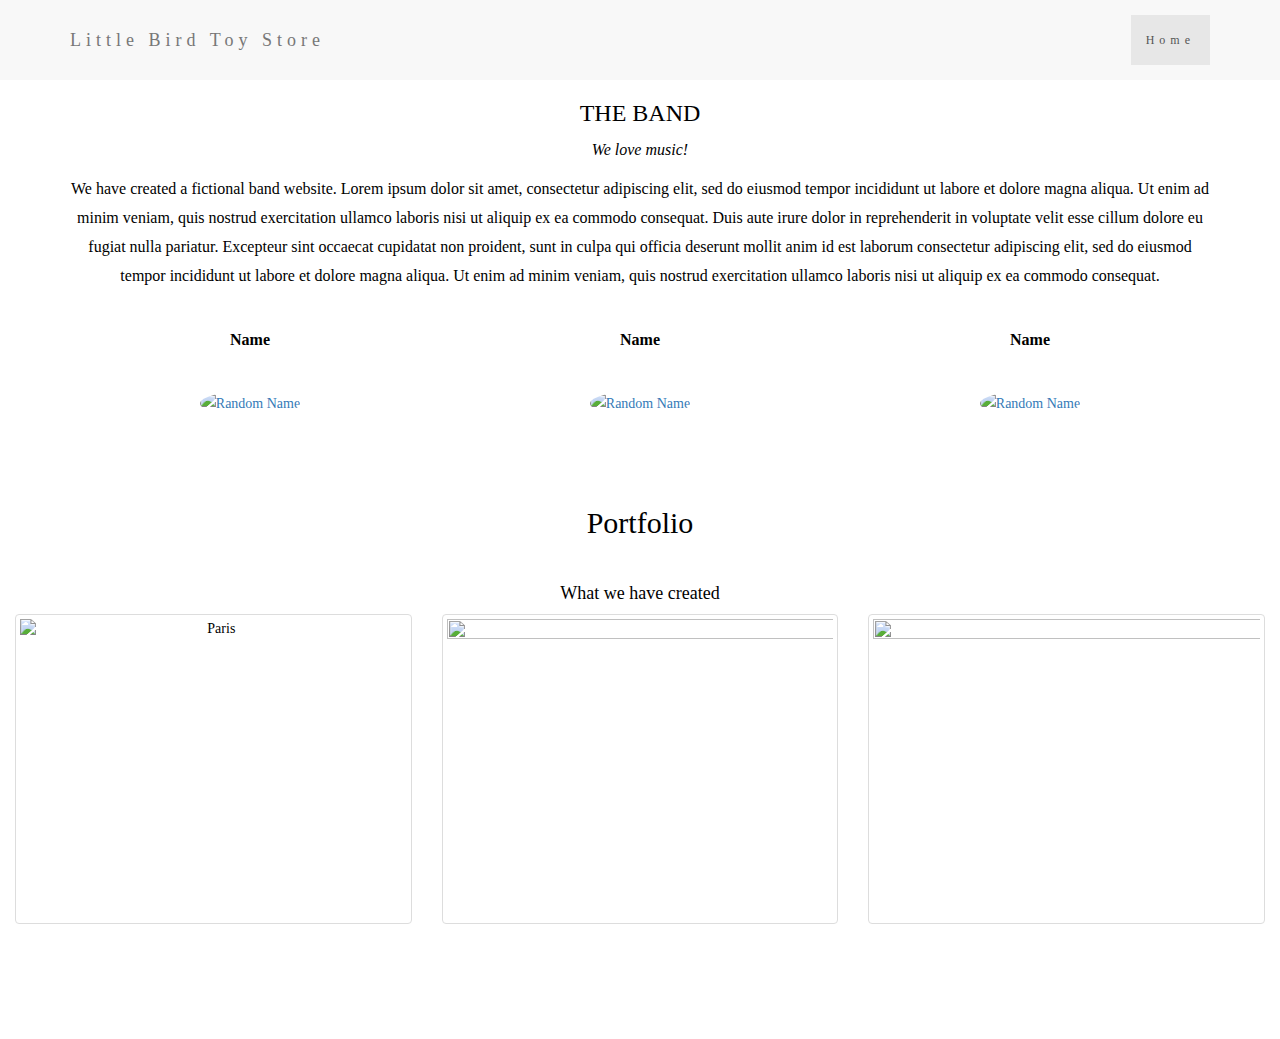
==== Little Bird Toys.html @ 3832e301 "Add files via upload" ====
<!DOCTYPE html>
<html lang="en">
<head>
  <title>Bootstrap Theme Simply Me</title>
  <meta charset="utf-8">
  <meta name="viewport" content="width=device-width, initial-scale=1">
  <link rel="stylesheet" href="https://maxcdn.bootstrapcdn.com/bootstrap/3.4.1/css/bootstrap.min.css">
  <link href="https://fonts.googleapis.com/css?family=Montserrat" rel="stylesheet">
  <script src="https://ajax.googleapis.com/ajax/libs/jquery/3.6.0/jquery.min.js"></script>
  <script src="https://maxcdn.bootstrapcdn.com/bootstrap/3.4.1/js/bootstrap.min.js"></script>
  <style>
  body {
    font-family: Georgia, 'Times New Roman', Times, serif;
    font-style: bold;
    line-height: 1.8;
    color: #000000;
  }
  p {font-size: 16px;}
  .margin {margin-bottom: 45px;}
  .bg-1 { 
    background-color: #006eff; /* Green */
    color: #ffffff;
  }
  .bg-2 { 
    background-color: #474e5d; /* Dark Blue */
    color: #ffffff;
  }
  .bg-3 { 
    background-color: #ffffff; /* White */
    color: #555555;
  }
  .bg-4 { 
    background-color: #2f2f2f; /* Black Gray */
    color: #fff;
  }
  .container-fluid {
    padding-top: 70px;
    padding-bottom: 70px;
  }
  .navbar {
    padding-top: 15px;
    padding-bottom: 15px;
    border: 0;
    border-radius: 0;
    margin-bottom: 0;
    font-size: 12px;
    letter-spacing: 5px;
  }
  .navbar-nav  li a:hover {
    color: #000000 !important;
  }
  </style>
</head>
<body>

<!-- Navbar -->
<nav class="navbar navbar-default">
  <div class="container">
    <div class="navbar-header">
      <button type="button" class="navbar-toggle" data-toggle="collapse" data-target="#myNavbar">
        <span class="icon-bar"></span>
        <span class="icon-bar"></span>
        <span class="icon-bar"></span>                        
      </button>
      <a class="navbar-brand" href="#">Little Bird Toy Store</a>
    </div>
    <div class="collapse navbar-collapse" id="myNavbar">
      <ul class="nav navbar-nav navbar-right">
        <li class="active" span class="glyphicon glyphicon-envelope"> <a href="#">Home</a></li></span>
      </ul>
    </div>
  </div>
</nav>
   













<div id="band" class="container text-center">
  <h3>THE BAND</h3>
  <p><em>We love music!</em></p>
  <p>We have created a fictional band website. Lorem ipsum dolor sit amet, consectetur adipiscing elit, sed do eiusmod tempor incididunt ut labore et dolore magna aliqua. Ut enim ad minim veniam, quis nostrud exercitation ullamco laboris nisi ut aliquip ex ea commodo consequat. Duis aute irure dolor in reprehenderit in voluptate velit esse cillum dolore eu fugiat nulla pariatur. Excepteur sint occaecat cupidatat non proident, sunt in culpa qui officia deserunt mollit anim id est laborum consectetur adipiscing elit, sed do eiusmod tempor incididunt ut labore et dolore magna aliqua. Ut enim ad minim veniam, quis nostrud exercitation ullamco laboris nisi ut aliquip ex ea commodo consequat.</p>
  <br>
  <div class="row">
    <div class="col-sm-4">
      <p class="text-center"><strong>Name</strong></p><br>
      <a href="#demo" data-toggle="collapse">
        <img src="" class="img-circle person" alt="Random Name" width="255" height="255">
      </a>
      <div id="demo" class="collapse">
        <p>Guitarist and Lead Vocalist</p>
        <p>Loves long walks on the beach</p>
        <p>Member since 1988</p>
      </div>
    </div>
    <div class="col-sm-4">
      <p class="text-center"><strong>Name</strong></p><br>
      <a href="#demo2" data-toggle="collapse">
        <img src="" class="img-circle person" alt="Random Name" width="255" height="255">
      </a>
      <div id="demo2" class="collapse">
        <p>Drummer</p>
        <p>Loves drummin'</p>
        <p>Member since 1988</p>
      </div>
    </div>
    <div class="col-sm-4">
      <p class="text-center"><strong>Name</strong></p><br>
      <a href="#demo3" data-toggle="collapse">
        <img src="" class="img-circle person" alt="Random Name" width="255" height="255">
      </a>
      <div id="demo3" class="collapse">
        <p>Bass player</p>
        <p>Loves math</p>
        <p>Member since 2005</p>
      </div>
    </div>
  </div>
</div>




<!-- Container (Portfolio Section) -->
<div id="portfolio" class="container-fluid text-center bg-grey">
  <h2>Portfolio</h2><br>
  <h4>What we have created</h4>
  <div class="row text-center slideanim">
    <div class="col-sm-4">
      <div class="thumbnail">
        <img src="" alt="Paris" width="400" height="300">
        <p><strong></strong></p>
        <p></p>
      </div>
    </div>
    <div class="col-sm-4">
      <div class="thumbnail">
        <img src="" width="400" height="300">
        <p><strong></strong></p>
        <p></p>
      </div>
    </div>
    <div class="col-sm-4">
      <div class="thumbnail">
        <img src="" width="400" height="300">
        <p><strong></strong></p>
        <p></p>
      </div>
    </div>
  </div><br>

</body>
</html>
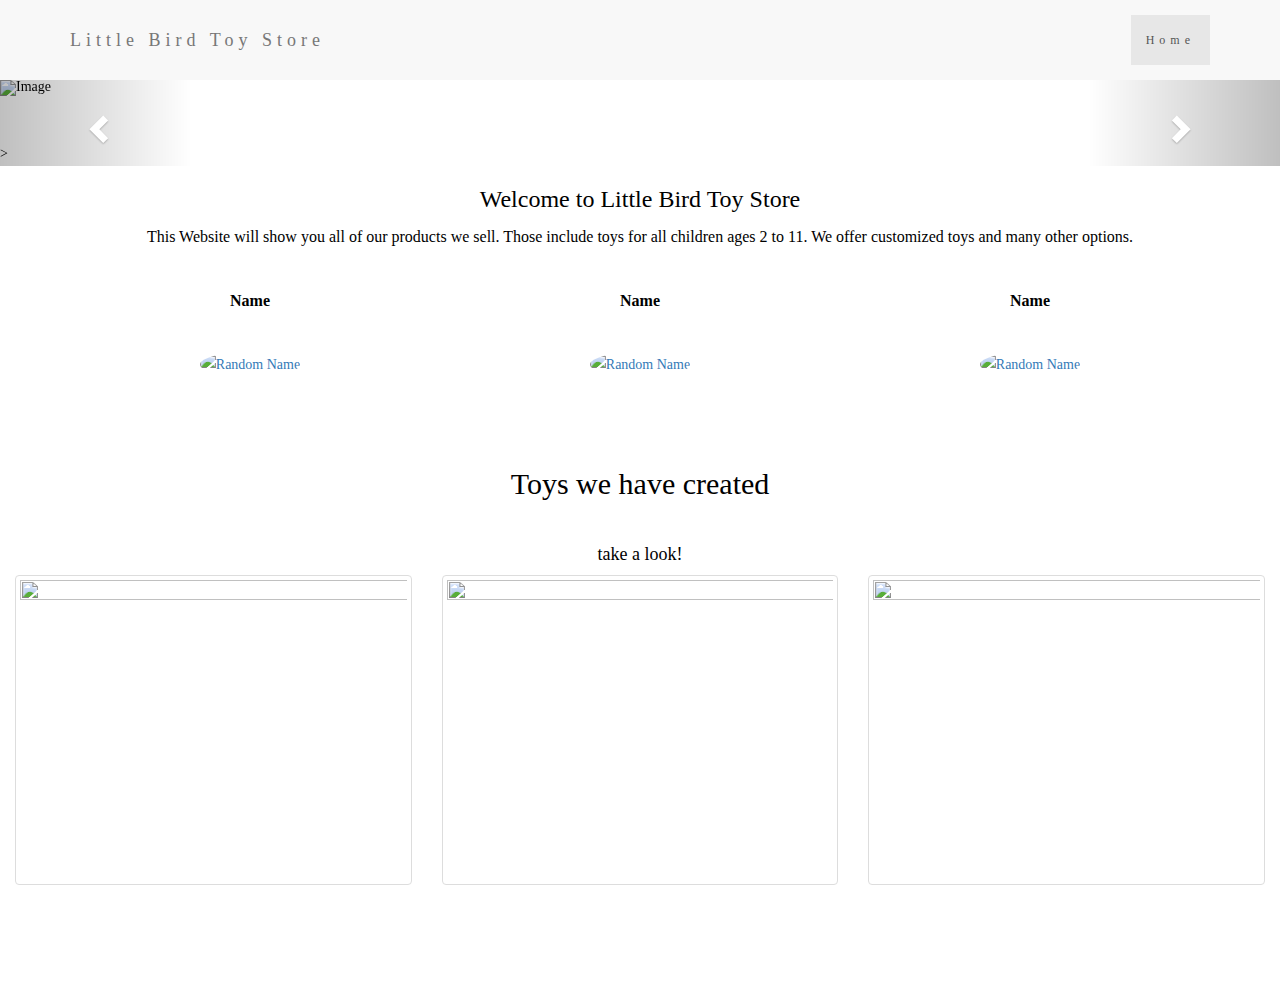
==== commit d6b706df: "Add files via upload" ====
--- a/Little Bird Toys.html
+++ b/Little Bird Toys.html
@@ -76,6 +76,37 @@
 
 
 
+<!-- First Container -->
+<div id="myCarousel" class="carousel slide" data-ride="carousel">
+  <!-- Indicators -->
+  <ol class="carousel-indicators">
+    <li data-target="#myCarousel" data-slide-to="0" class="active"></li>
+    <li data-target="#myCarousel" data-slide-to="1"></li>
+    <li data-target="#myCarousel" data-slide-to="2"></li>
+  </ol>
+
+  <!--  for slides -->
+  <div class="carousel-inner">
+    <div class="item active">
+      <img src=""    class="img-responsive margin" style="width:100% " alt="Image">       >
+    </div>
+
+    <div class="item">
+      <img src=""    class="img-responsive margin" style="width:100% " alt="Image">       >
+    </div>
+
+
+
+  <!-- Left and right controls -->
+  <a class="left carousel-control" href="#myCarousel" data-slide="prev">
+    <span class="glyphicon glyphicon-chevron-left"></span>
+    <span class="sr-only">Previous</span>
+  </a>
+  <a class="right carousel-control" href="#myCarousel" data-slide="next">
+    <span class="glyphicon glyphicon-chevron-right"></span>
+    <span class="sr-only">Next</span>
+  </a>
+</div>
 
 
 
@@ -86,9 +117,9 @@
 
 
 <div id="band" class="container text-center">
-  <h3>THE BAND</h3>
-  <p><em>We love music!</em></p>
-  <p>We have created a fictional band website. Lorem ipsum dolor sit amet, consectetur adipiscing elit, sed do eiusmod tempor incididunt ut labore et dolore magna aliqua. Ut enim ad minim veniam, quis nostrud exercitation ullamco laboris nisi ut aliquip ex ea commodo consequat. Duis aute irure dolor in reprehenderit in voluptate velit esse cillum dolore eu fugiat nulla pariatur. Excepteur sint occaecat cupidatat non proident, sunt in culpa qui officia deserunt mollit anim id est laborum consectetur adipiscing elit, sed do eiusmod tempor incididunt ut labore et dolore magna aliqua. Ut enim ad minim veniam, quis nostrud exercitation ullamco laboris nisi ut aliquip ex ea commodo consequat.</p>
+  <h3>Welcome to Little Bird Toy Store</h3>
+  <p><em></em></p>
+  <p>This Website will show you all of our products we sell. Those include toys for all children ages 2 to 11. We offer customized toys and many other options. </p>
   <br>
   <div class="row">
     <div class="col-sm-4">
@@ -97,9 +128,9 @@
         <img src="" class="img-circle person" alt="Random Name" width="255" height="255">
       </a>
       <div id="demo" class="collapse">
-        <p>Guitarist and Lead Vocalist</p>
-        <p>Loves long walks on the beach</p>
-        <p>Member since 1988</p>
+        <p>Ex</p>
+        <p>Ex</p>
+        <p>Ex</p>
       </div>
     </div>
     <div class="col-sm-4">
@@ -108,9 +139,9 @@
         <img src="" class="img-circle person" alt="Random Name" width="255" height="255">
       </a>
       <div id="demo2" class="collapse">
-        <p>Drummer</p>
-        <p>Loves drummin'</p>
-        <p>Member since 1988</p>
+        <p>Ex</p>
+        <p>Ex</p>
+        <p>Ex</p>
       </div>
     </div>
     <div class="col-sm-4">
@@ -119,9 +150,9 @@
         <img src="" class="img-circle person" alt="Random Name" width="255" height="255">
       </a>
       <div id="demo3" class="collapse">
-        <p>Bass player</p>
-        <p>Loves math</p>
-        <p>Member since 2005</p>
+        <p>Ex</p>
+        <p>Ex</p>
+        <p>Ex</p>
       </div>
     </div>
   </div>
@@ -132,12 +163,12 @@
 
 <!-- Container (Portfolio Section) -->
 <div id="portfolio" class="container-fluid text-center bg-grey">
-  <h2>Portfolio</h2><br>
-  <h4>What we have created</h4>
+  <h2>Toys we have created</h2><br>
+  <h4>take a look!</h4>
   <div class="row text-center slideanim">
     <div class="col-sm-4">
       <div class="thumbnail">
-        <img src="" alt="Paris" width="400" height="300">
+        <img src=""  width="400" height="300">
         <p><strong></strong></p>
         <p></p>
       </div>
